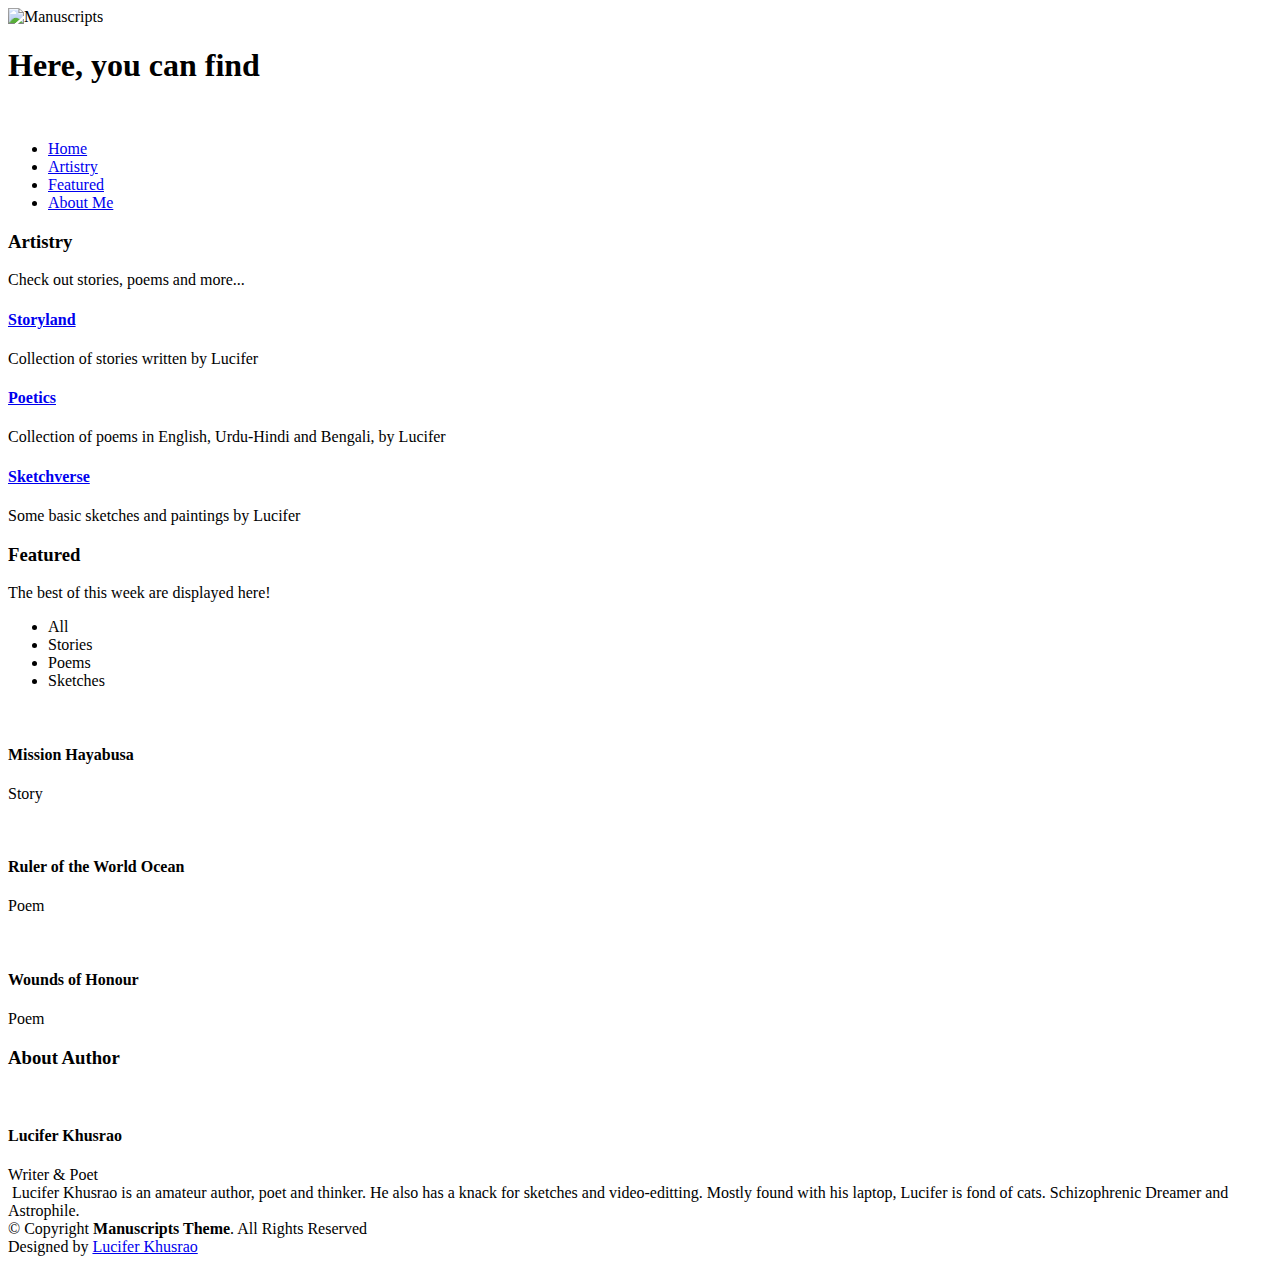
==== index.html @ 09cf1f76 "Add files via upload" ====
<!DOCTYPE html>
<html lang="en">

<head>
  <meta charset="utf-8">
  <meta content="width=device-width, initial-scale=1.0" name="viewport">
  
  <title>Manuscripts</title>
  <link rel = "icon" href = "https://i.pinimg.com/originals/25/29/c6/2529c62e987d4b7c11553ea92c3cc66e.png" 
        type = "image/x-icon">

  <meta content="" name="description">
  <meta content="" name="keywords">

  <meta property="og:title" content="">
  <meta property="og:image" content="">
  <meta property="og:url" content="https://manuscriptslucifer.netlify.app/">
  <meta property="og:site_name" content="manuscripts">
  <meta property="og:description" content="blogs, stories, love, action, fiction, perman">

  <!-- Twitter Cards integration: https://dev.twitter.com/cards/  -->
  <meta name="twitter:card" content="summary">
  <meta name="twitter:site" content="">
  <meta name="twitter:title" content="">
  <meta name="twitter:description" content="">
  <meta name="twitter:image" content="">

  <!-- Favicons -->
  <link href="assets/img/favicon.png" rel="icon">
  <link href="assets/img/apple-touch-icon.png" rel="apple-touch-icon">

  <!-- Google Fonts -->
  <link href="https://fonts.googleapis.com/css?family=Open+Sans:300,300i,400,400i,700,700i|Raleway:300,400,500,700,800" rel="stylesheet">

  <!-- Vendor CSS Files -->
  <link href="assets/vendor/aos/aos.css" rel="stylesheet">
  <link href="assets/vendor/bootstrap/css/bootstrap.min.css" rel="stylesheet">
  <link href="assets/vendor/bootstrap-icons/bootstrap-icons.css" rel="stylesheet">
  <link href="assets/vendor/glightbox/css/glightbox.min.css" rel="stylesheet">
  <link href="assets/vendor/swiper/swiper-bundle.min.css" rel="stylesheet">

  <!-- Template Main CSS File -->
  <link href="assets/css/style.css" rel="stylesheet">

</head>

<body>

  <!-- ======= Hero Section ======= -->
  <section id="hero">
    <div class="hero-container">
      <div data-aos="fade-in">
        <div class="hero-logo">
          <img class="" src="assets/img/logo.png" alt="Manuscripts">
        </div>

       
        <h1>Here, you can find <span class="typed" data-typed-items="amazing stories, heart-touching poems, lovely sketches"></span></h1>
        
      </div>
    </div>
  </section><!-- End Hero -->

  <!-- ======= Header ======= -->
  <header id="header" class="d-flex align-items-center">
    <div class="container d-flex align-items-center justify-content-between">

      <a href="index.html" class="logo mr-auto"><img src="assets/img/logo.png" alt=""></a>
      <!-- Uncomment below if you prefer to use a text logo -->
      <!-- <h1 class="logo mr-auto"><a href="index.html">Manuscripts</a></h1> -->

      <nav id="navbar" class="navbar">
        <ul>
          <li><a class="nav-link scrollto active" href="#hero">Home</a></li>
          <li><a class="nav-link scrollto" href="#services">Artistry</a></li>
          <li><a class="nav-link scrollto " href="#portfolio">Featured</a></li>
          <li><a class="nav-link scrollto" href="#testimonials">About Me</a></li>
          
        </ul>
        <i class="bi bi-list mobile-nav-toggle"></i>
      </nav><!-- .navbar -->

    </div>
  </header><!-- End Header -->

  <main id="main">

    
    <!-- ======= Services Section ======= -->
    <section id="services">
      <div class="container">
        <div class="row" data-aos="fade-up">
          <div class="col-md-12">
            <h3 class="section-title">Artistry</h3>
            <div class="section-title-divider"></div>
            <p class="section-description">Check out stories, poems and more...</p>
          </div>
        </div>

        <div class="row" data-aos="fade-up" data-aos-delay="200">
          <div class="col-lg-4 col-md-6 service-item">
            <div class="service-icon"><i class="bi bi-briefcase"></i></div>
            <h4 class="service-title"><a href="storyland.html">Storyland</a></h4>
            <p class="service-description">Collection of stories written by Lucifer</p>
          </div>
          <div class="col-lg-4 col-md-6 service-item">
            <div class="service-icon"><i class="bi bi-card-checklist"></i></div>
            <h4 class="service-title"><a href="poetics.html">Poetics</a></h4>
            <p class="service-description">Collection of poems in English, Urdu-Hindi and Bengali, by Lucifer</p>
          </div>
          <div class="col-lg-4 col-md-6 service-item">
            <div class="service-icon"><i class="bi bi-bar-chart"></i></div>
            <h4 class="service-title"><a href="sketch.html">Sketchverse</a></h4>
            <p class="service-description">Some basic sketches and paintings by Lucifer</p>
          </div>
          
        </div>
      </div>
    </section><!-- End Services Section -->

   

    <!-- ======= Portfolio Section ======= -->
    <section id="portfolio">
      <div class="container" data-aos="fade-up">
        <div class="row">
          <div class="col-md-12">
            <h3 class="section-title">Featured</h3>
            <div class="section-title-divider"></div>
            <p class="section-description">The best of this week are displayed here!</p>
          </div>
        </div>

        <div class="row">
          <div class="col-lg-12 d-flex justify-content-center">
            <ul id="portfolio-flters">
              <li data-filter="*" class="filter-active">All</li>
              <li data-filter=".filter-app">Stories</li>
              <li data-filter=".filter-card">Poems</li>
              <li data-filter=".filter-web">Sketches</li>
            </ul>
          </div>
        </div>

        <div class="row portfolio-container">

          <div class="col-lg-4 col-md-6 portfolio-item filter-app">
            <img src="assets/img/stories/stories-2.png" class="img-fluid" alt="">
            <div class="portfolio-info">
              <h4>Mission Hayabusa</h4>
              <p>Story</p>
              <a href="assets/img/stories/stories-2.png" data-gallery="portfolioGallery" class="portfolio-lightbox preview-link" title="Featured 1"><i class="bi bi-plus"></i></a>
              <a href="https://luciferkhusrao.blogspot.com/2022/10/mission-hayabusa.html" class="details-link" title="More Details"><i class="bi bi-link"></i></a>
            </div>
          </div>

          <div class="col-lg-4 col-md-6 portfolio-item filter-card">
            <img src="assets/img/poems/poems-1.png" class="img-fluid" alt="">
            <div class="portfolio-info">
              <h4>Ruler of the World Ocean</h4>
              <p>Poem</p>
              <a href="assets/img/poems/poems-1.png" data-gallery="portfolioGallery" class="portfolio-lightbox preview-link" title="Featured 2"><i class="bi bi-plus"></i></a>
              <a href="https://luciferkhusrao.blogspot.com/2022/11/the-ruler-of-world-ocean.html" class="details-link" title="More Details"><i class="bi bi-link"></i></a>
            </div>
          </div>        
          

          <div class="col-lg-4 col-md-6 portfolio-item filter-card">
            <img src="assets/img/poems/poems-3.png" class="img-fluid" alt="">
            <div class="portfolio-info">
              <h4>Wounds of Honour</h4>
              <p>Poem</p>
              <a href="assets/img/poems/poems-3.png" data-gallery="portfolioGallery" class="portfolio-lightbox preview-link" title="Featured 3"><i class="bi bi-plus"></i></a>
              <a href="https://luciferkhusrao.blogspot.com/2022/07/wounds-of-honour.html" class="details-link" title="More Details"><i class="bi bi-link"></i></a>
            </div>
          </div>

          

          

        </div>

      </div>
    </section><!-- End Portfolio Section -->

    <!-- ======= Testimonials Section ======= -->
    <section id="testimonials">
      <div class="container" data-aos="fade-up">
        <div class="row">
          <div class="col-md-12">
            <h3 class="section-title">About Author</h3>
            <div class="section-title-divider"></div>
           
          </div>
        </div>

        <div class="row">
          <div class="col-md-3">
            <div class="profile">
              <div class="pic"><img src="assets/img/client-1.jpeg" alt=""></div>
              <h4>Lucifer Khusrao</h4>
              <span>Writer & Poet</span>
            </div>
          </div>
          <div class="col-md-9">
            <div class="quote">
              <b><img src="assets/img/quote_sign_left.png" alt=""></b> Lucifer Khusrao is an amateur author, poet and thinker. He also has a knack for sketches and video-editting. Mostly found with his laptop, Lucifer is fond of cats. Schizophrenic Dreamer and Astrophile.<small><img src="assets/img/quote_sign_right.png" alt=""></small>
            </div>
          </div>
        </div>

        
      </div>
    </section><!-- End Testimonials Section -->

   
  

  </main><!-- End #main -->

  <!-- ======= Footer ======= -->
  <footer id="footer">
    <div class="container">
      <div class="row">
        <div class="col-md-12">
          <div class="copyright">
            &copy; Copyright <strong>Manuscripts Theme</strong>. All Rights Reserved
          </div>
          <div class="credits">
          
            Designed by <a href="https://manuscriptslucifer.netlify.app/">Lucifer Khusrao</a>
          </div>
        </div>
      </div>
    </div>
  </footer><!-- End Footer -->

  <div id="preloader"></div>
  <a href="#" class="back-to-top d-flex align-items-center justify-content-center"><i class="bi bi-arrow-up-short"></i></a>

  <!-- Vendor JS Files -->
  <script src="assets/vendor/aos/aos.js"></script>
  <script src="assets/vendor/bootstrap/js/bootstrap.bundle.min.js"></script>
  <script src="assets/vendor/glightbox/js/glightbox.min.js"></script>
  <script src="assets/vendor/isotope-layout/isotope.pkgd.min.js"></script>
  <script src="assets/vendor/swiper/swiper-bundle.min.js"></script>
  <script src="assets/vendor/typed.js/typed.min.js"></script>
  <script src="assets/vendor/php-email-form/validate.js"></script>

  <!-- Template Main JS File -->
  <script src="assets/js/main.js"></script>

</body>

</html>
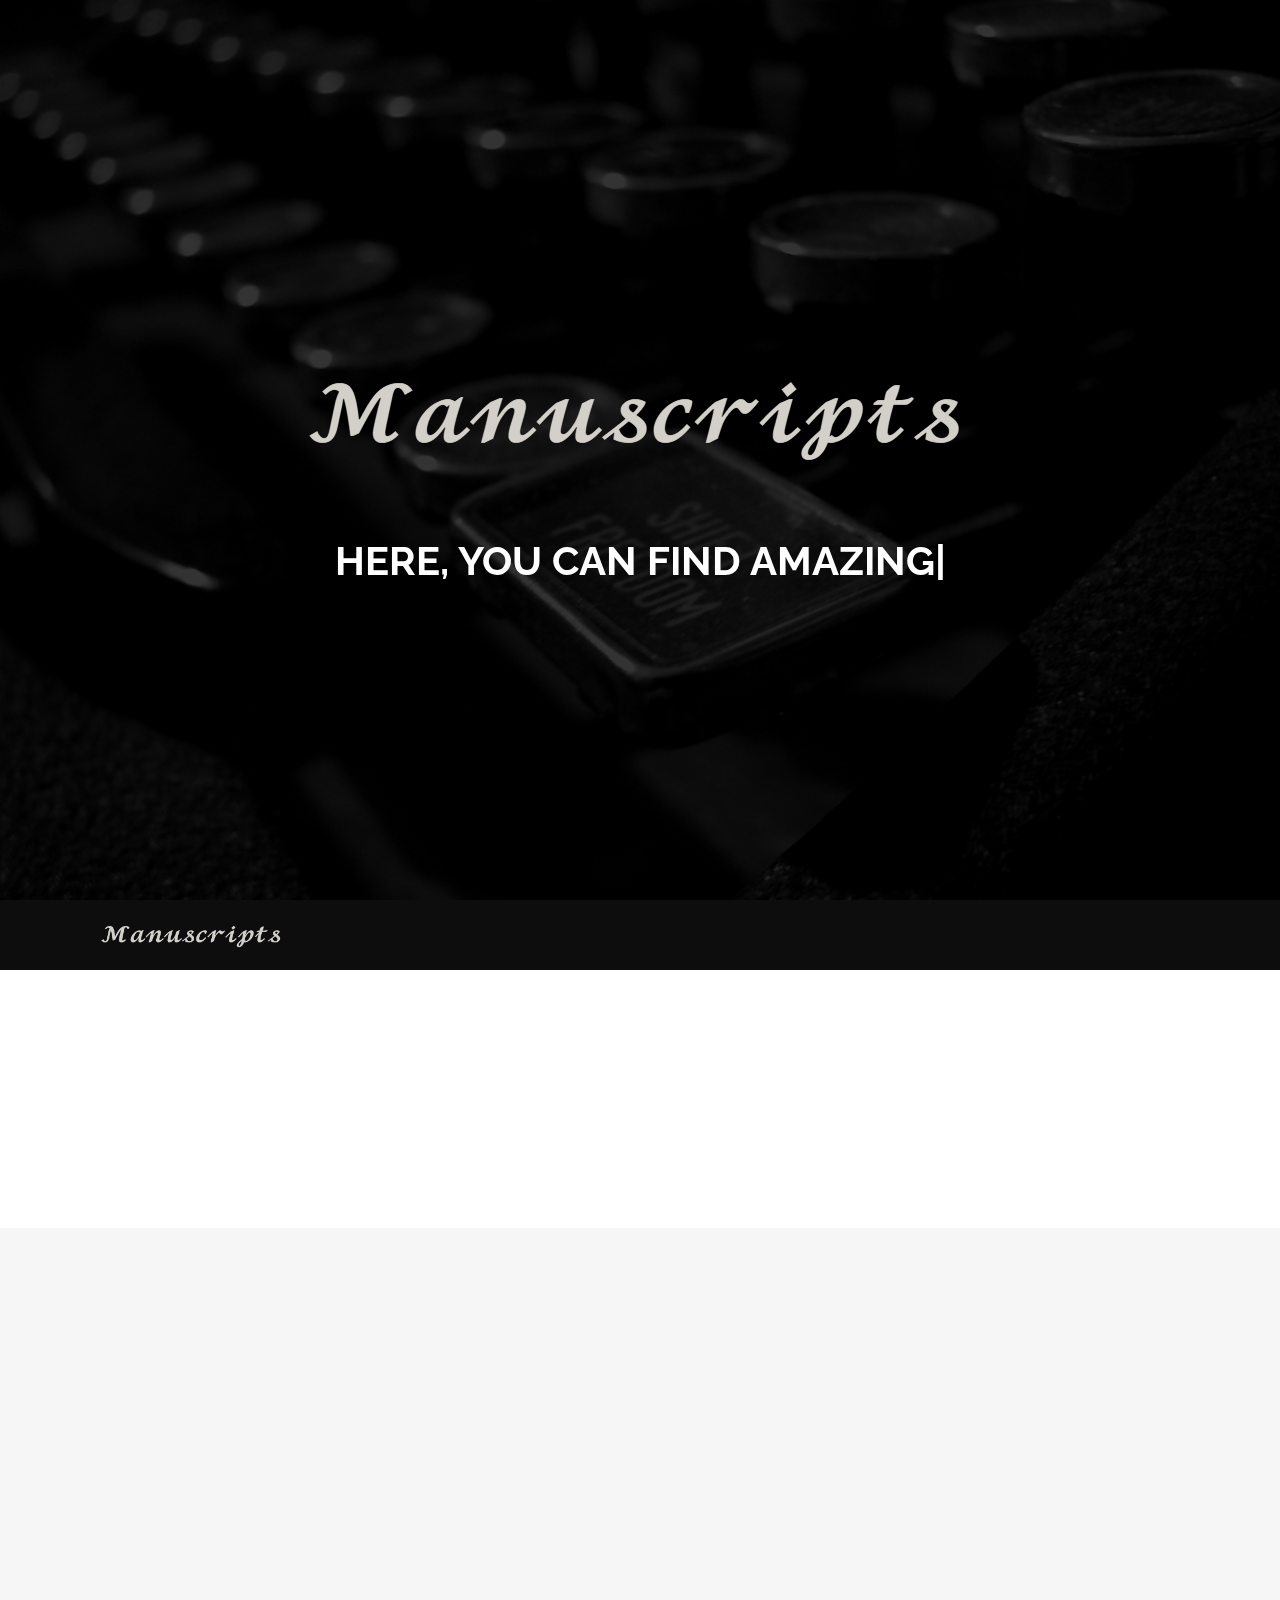
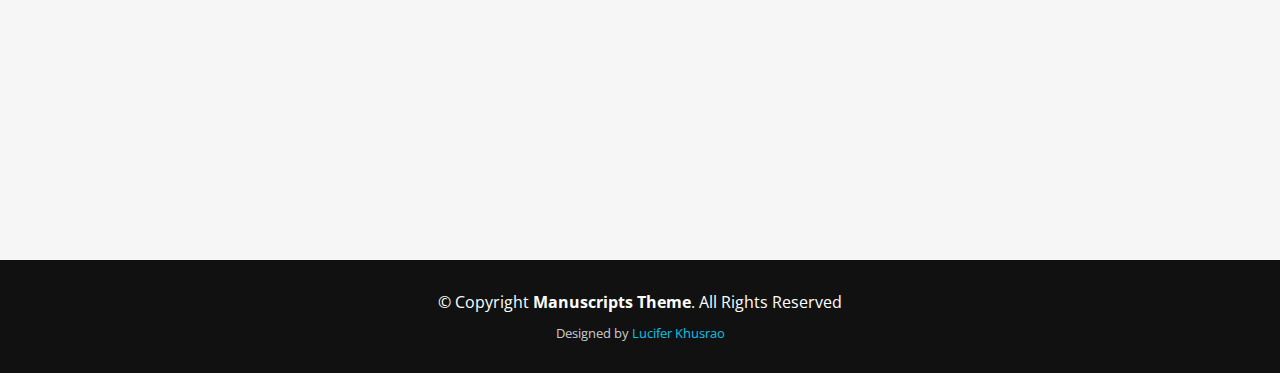
==== commit ee2d39ba: "Add files via upload" ====
--- a/index.html
+++ b/index.html
@@ -55,7 +55,7 @@
         </div>
 
        
-        <h1>Here, you can find <span class="typed" data-typed-items="amazing stories, heart-touching poems, lovely sketches"></span></h1>
+        <h1>Here, you can find <span class="typed" data-typed-items="amazing stories, heart-touching poems, lovely shayaris"></span></h1>
         
       </div>
     </div>
@@ -69,16 +69,7 @@
       <!-- Uncomment below if you prefer to use a text logo -->
       <!-- <h1 class="logo mr-auto"><a href="index.html">Manuscripts</a></h1> -->
 
-      <nav id="navbar" class="navbar">
-        <ul>
-          <li><a class="nav-link scrollto active" href="#hero">Home</a></li>
-          <li><a class="nav-link scrollto" href="#services">Artistry</a></li>
-          <li><a class="nav-link scrollto " href="#portfolio">Featured</a></li>
-          <li><a class="nav-link scrollto" href="#testimonials">About Me</a></li>
-          
-        </ul>
-        <i class="bi bi-list mobile-nav-toggle"></i>
-      </nav><!-- .navbar -->
+     
 
     </div>
   </header><!-- End Header -->
@@ -89,30 +80,20 @@
     <!-- ======= Services Section ======= -->
     <section id="services">
       <div class="container">
-        <div class="row" data-aos="fade-up">
-          <div class="col-md-12">
-            <h3 class="section-title">Artistry</h3>
-            <div class="section-title-divider"></div>
-            <p class="section-description">Check out stories, poems and more...</p>
-          </div>
-        </div>
+        
 
         <div class="row" data-aos="fade-up" data-aos-delay="200">
-          <div class="col-lg-4 col-md-6 service-item">
-            <div class="service-icon"><i class="bi bi-briefcase"></i></div>
+          <div class="col-lg-6 col-md-6 service-item">
+            <div class="service-icon"><i class="bi bi-book"></i></div>
             <h4 class="service-title"><a href="storyland.html">Storyland</a></h4>
-            <p class="service-description">Collection of stories written by Lucifer</p>
+            <p class="service-description">Collection of stories and novels written by Lucifer</p>
           </div>
-          <div class="col-lg-4 col-md-6 service-item">
-            <div class="service-icon"><i class="bi bi-card-checklist"></i></div>
+          <div class="col-lg-6 col-md-6 service-item">
+            <div class="service-icon"><i class="bi bi-pen"></i></div>
             <h4 class="service-title"><a href="poetics.html">Poetics</a></h4>
-            <p class="service-description">Collection of poems in English, Urdu-Hindi and Bengali, by Lucifer</p>
+            <p class="service-description">Collection of poems in English and Urdu-Hindi </p>
           </div>
-          <div class="col-lg-4 col-md-6 service-item">
-            <div class="service-icon"><i class="bi bi-bar-chart"></i></div>
-            <h4 class="service-title"><a href="sketch.html">Sketchverse</a></h4>
-            <p class="service-description">Some basic sketches and paintings by Lucifer</p>
-          </div>
+          
           
         </div>
       </div>
@@ -120,69 +101,7 @@
 
    
 
-    <!-- ======= Portfolio Section ======= -->
-    <section id="portfolio">
-      <div class="container" data-aos="fade-up">
-        <div class="row">
-          <div class="col-md-12">
-            <h3 class="section-title">Featured</h3>
-            <div class="section-title-divider"></div>
-            <p class="section-description">The best of this week are displayed here!</p>
-          </div>
-        </div>
-
-        <div class="row">
-          <div class="col-lg-12 d-flex justify-content-center">
-            <ul id="portfolio-flters">
-              <li data-filter="*" class="filter-active">All</li>
-              <li data-filter=".filter-app">Stories</li>
-              <li data-filter=".filter-card">Poems</li>
-              <li data-filter=".filter-web">Sketches</li>
-            </ul>
-          </div>
-        </div>
-
-        <div class="row portfolio-container">
-
-          <div class="col-lg-4 col-md-6 portfolio-item filter-app">
-            <img src="assets/img/stories/stories-2.png" class="img-fluid" alt="">
-            <div class="portfolio-info">
-              <h4>Mission Hayabusa</h4>
-              <p>Story</p>
-              <a href="assets/img/stories/stories-2.png" data-gallery="portfolioGallery" class="portfolio-lightbox preview-link" title="Featured 1"><i class="bi bi-plus"></i></a>
-              <a href="https://luciferkhusrao.blogspot.com/2022/10/mission-hayabusa.html" class="details-link" title="More Details"><i class="bi bi-link"></i></a>
-            </div>
-          </div>
-
-          <div class="col-lg-4 col-md-6 portfolio-item filter-card">
-            <img src="assets/img/poems/poems-1.png" class="img-fluid" alt="">
-            <div class="portfolio-info">
-              <h4>Ruler of the World Ocean</h4>
-              <p>Poem</p>
-              <a href="assets/img/poems/poems-1.png" data-gallery="portfolioGallery" class="portfolio-lightbox preview-link" title="Featured 2"><i class="bi bi-plus"></i></a>
-              <a href="https://luciferkhusrao.blogspot.com/2022/11/the-ruler-of-world-ocean.html" class="details-link" title="More Details"><i class="bi bi-link"></i></a>
-            </div>
-          </div>        
-          
-
-          <div class="col-lg-4 col-md-6 portfolio-item filter-card">
-            <img src="assets/img/poems/poems-3.png" class="img-fluid" alt="">
-            <div class="portfolio-info">
-              <h4>Wounds of Honour</h4>
-              <p>Poem</p>
-              <a href="assets/img/poems/poems-3.png" data-gallery="portfolioGallery" class="portfolio-lightbox preview-link" title="Featured 3"><i class="bi bi-plus"></i></a>
-              <a href="https://luciferkhusrao.blogspot.com/2022/07/wounds-of-honour.html" class="details-link" title="More Details"><i class="bi bi-link"></i></a>
-            </div>
-          </div>
-
-          
-
-          
-
-        </div>
-
-      </div>
-    </section><!-- End Portfolio Section -->
+    
 
     <!-- ======= Testimonials Section ======= -->
     <section id="testimonials">
@@ -198,14 +117,13 @@
         <div class="row">
           <div class="col-md-3">
             <div class="profile">
-              <div class="pic"><img src="assets/img/client-1.jpeg" alt=""></div>
-              <h4>Lucifer Khusrao</h4>
-              <span>Writer & Poet</span>
+              <div><img id="luci" src="assets/img/client-1.jpeg" width="250px"></div>
+              <br>
             </div>
           </div>
           <div class="col-md-9">
             <div class="quote">
-              <b><img src="assets/img/quote_sign_left.png" alt=""></b> Lucifer Khusrao is an amateur author, poet and thinker. He also has a knack for sketches and video-editting. Mostly found with his laptop, Lucifer is fond of cats. Schizophrenic Dreamer and Astrophile.<small><img src="assets/img/quote_sign_right.png" alt=""></small>
+              <b><img src="assets/img/quote_sign_left.png" alt=""> Lucifer Khusrao </b> (2001 - 2030) is an amateur author, poet and thinker. Mostly found with his laptop, Lucifer is fond of cats. He is a schizophrenic dreamer and astrophile. Lucifer has completed his B.Tech degree in Computer Science and Engineering form SRM Institute of Science and Technology, Chennai. Lucifer had a flair of writing since childhood but the sails of his penned voyage caught air in late 2021. Lucifer was a lonely young soul with an aurora of dreams hitting his mind's sky, which he finally decided to put down in the form of stories, poems and Shayaris. He claims to get inspiration for all his writings from the life of people, social events, and also his past traumas.Fiction is the genre in which Lucifer has a strong hold. Some of  his poems reflect the flaws in society and relationship and brings facts to light without bias or dogmatic sentiments. <small><img src="assets/img/quote_sign_right.png" alt=""></small>
             </div>
           </div>
         </div>
@@ -229,7 +147,8 @@
           </div>
           <div class="credits">
           
-            Designed by <a href="https://manuscriptslucifer.netlify.app/">Lucifer Khusrao</a>
+           
+            Designed by <a href="https://www.github.com/MainakRepositor" target="_blank">Lucifer Khusrao</a>
           </div>
         </div>
       </div>
